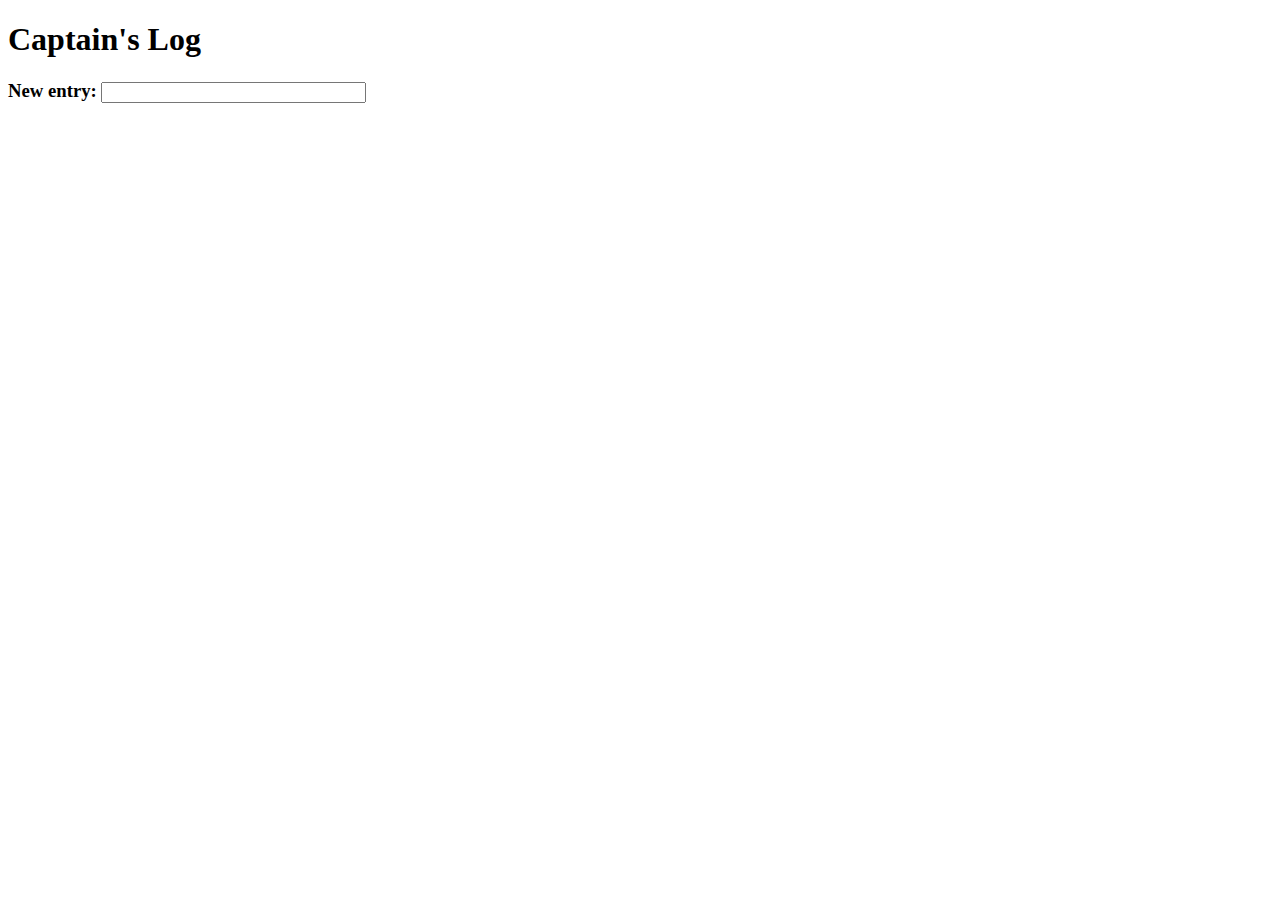
==== captainslog/index.html @ 10dbb380 "Displayed entries with latest entry first" ====
<!DOCTYPE html>

<html>

<head>
    <meta charset="utf-8" />
    <title>Captain's Log</title>
    <link rel="stylesheet" href="style.css" />
    <script src="https://ajax.googleapis.com/ajax/libs/jquery/3.2.1/jquery.min.js"></script>
    <script>
        var phrase;
        var input;

        //Source for recognizing Enter key with JQuery - https://stackoverflow.com/questions/979662/how-to-detect-pressing-enter-on-keyboard-using-jquery
        $(document).keypress(function(e) {
            if(e.which == 13) {
                input = $("#msg")[0].value;
                localStorage[new Date()] = input;       //using Date and time of entry as key
                display();
            }
        });

        //Source for accesing elements in local storage in specific order -  https://stackoverflow.com/questions/3138564/looping-through-localstorage-in-html5-and-javascript

        //Function modeled after reload() function from local_storage class example - https://github.com/tuftsdev/WebProgramming/blob/gh-pages/examples/cookies_localstorage/localstorage_example.html
        function display() {
                    phrase = $("#log")[0];
                    output = "";
                    console.log(localStorage.length);

                    //Reverse order iteration to display latest entry first 
                    for (i = localStorage.length -1 ; i >= 0; i--) {                 
                        output = output + "<p>" + localStorage.key(i) + " - " + localStorage.getItem(localStorage.key(i)) + "</p>\n";
                    }
                    phrase.innerHTML = output;
        }
        
    </script>
</head>

<body>
    <h1>Captain's Log</h1>
    <h3>New entry: <input type="text" id="msg" name="msg" size="30" /></h3>
    <div id="log"></div>
</body>
</html>
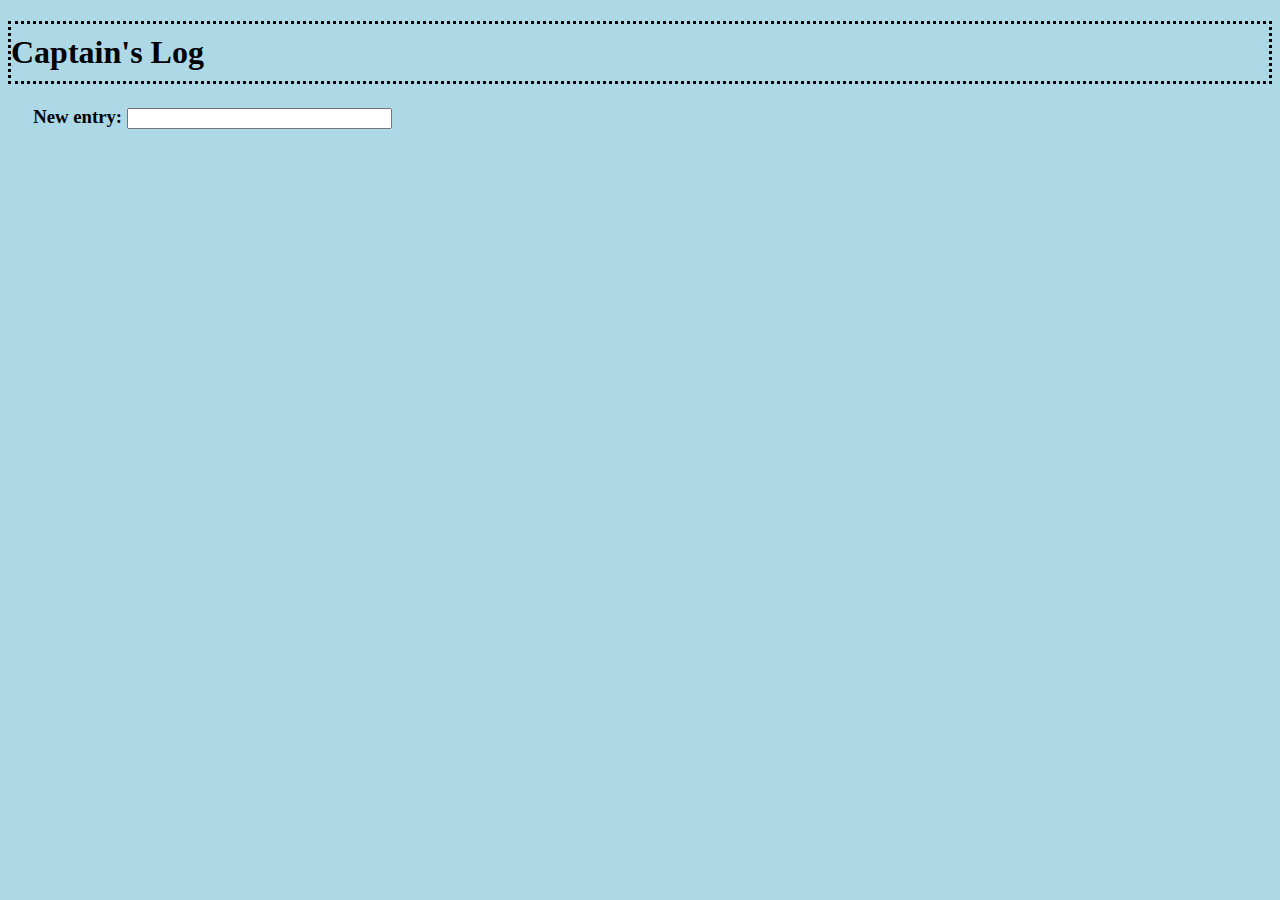
==== commit 6fe600d6: "Added stylesheet" ====
--- a/captainslog/index.html
+++ b/captainslog/index.html
@@ -34,7 +34,7 @@
                     }
                     phrase.innerHTML = output;
         }
-        
+
     </script>
 </head>
 
--- a/captainslog/style.css
+++ b/captainslog/style.css
@@ -0,0 +1,21 @@
+/* Stylesheet for Captain's Log web page */
+
+h1 {
+    font-family: "Times New Roman", Times, serif;
+    border-style: dotted;
+    padding-bottom: 10px;
+    padding-top: 10px;
+}
+
+div {
+	text-indent: 5%;
+}
+
+h3 {
+	text-indent: 2%;
+}
+
+body {
+	background-color: lightblue;
+}
+
